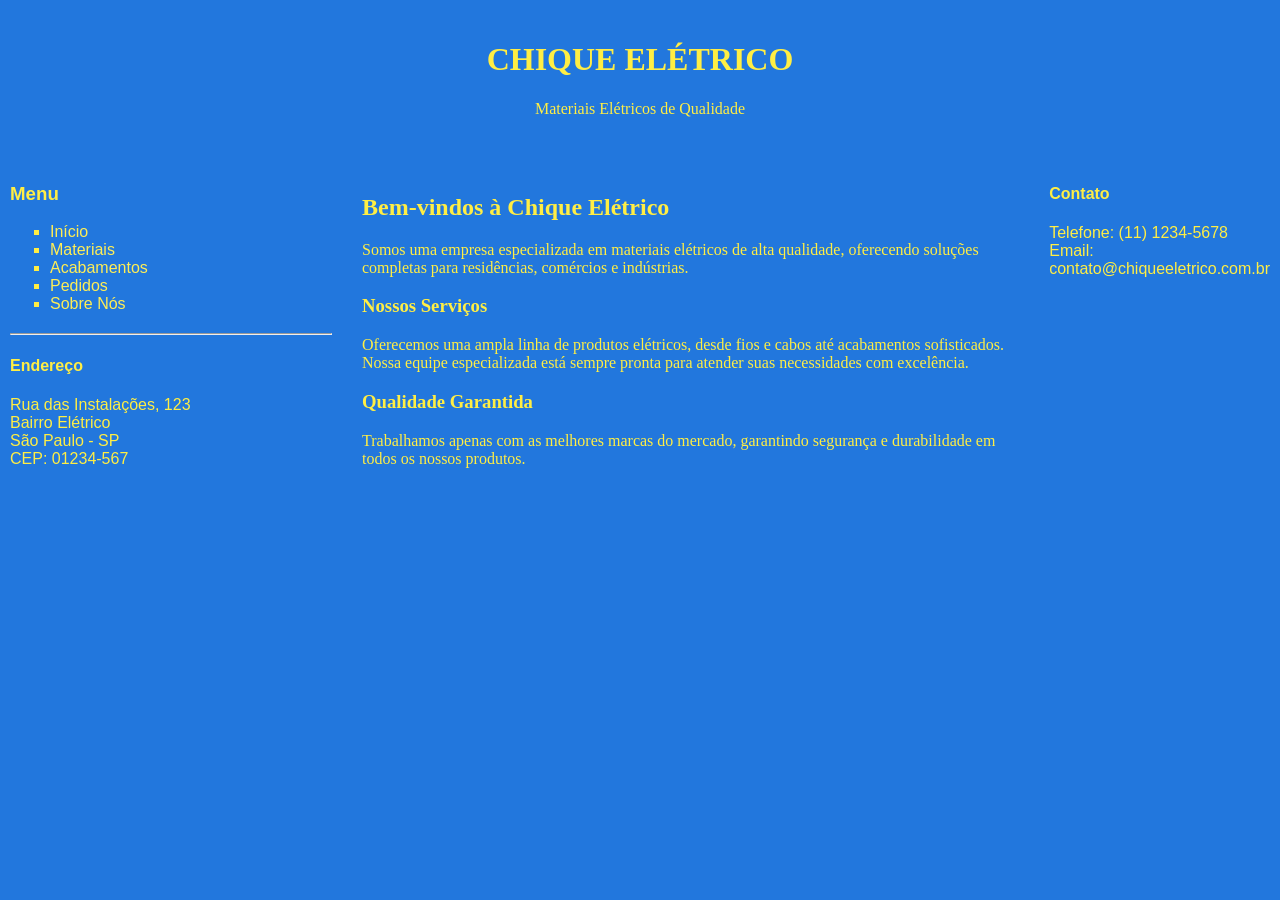
==== ChiqueEletrico.html @ d1e709b9 "refactor: reorganize site structure with modern layout and unified styling" ====
<!DOCTYPE html>
<html lang="pt-BR">
<head>
    <meta charset="UTF-8">
    <title>Chique Elétrico - Materiais Elétricos</title>
    <style>
        body {
            background-color: #2277DD;
            color: #FFEE44;
            font-family: "Lucida Bright", Liberation, serif;
            margin: 0;
            padding: 0;
        }

        table {
            border: none;
            border-collapse: collapse;
            width: 100%;
        }

        td {
            border: none;
            vertical-align: top;
            padding: 10px;
        }

        .menu-font {
            font-family: Verdana, Ubuntu, sans-serif;
        }

        .address-font {
            font-family: Verdana, Ubuntu, sans-serif;
        }

        a {
            color: #FFEE55;
            text-decoration: none;
        }

        a:visited {
            color: #FFEE33;
        }

        ul {
            list-style-type: square;
        }

        hr {
            width: 320px;
            margin: 20px 0;
        }

        .logo {
            text-align: center;
            padding: 20px;
        }
    </style>
</head>
<body>
    <table>
        <tr>
            <td colspan="3" class="logo">
                <h1>CHIQUE ELÉTRICO</h1>
                <p>Materiais Elétricos de Qualidade</p>
            </td>
        </tr>
        <tr>
            <td style="width: 200px;">
                <nav class="menu-font">
                    <h3>Menu</h3>
                    <ul>
                        <li><a href="ChiqueEletrico.html">Início</a></li>
                        <li><a href="Materiais.html">Materiais</a></li>
                        <li><a href="Acabamentos.html">Acabamentos</a></li>
                        <li><a href="Pedidos.html">Pedidos</a></li>
                        <li><a href="Page2.html">Sobre Nós</a></li>
                    </ul>
                </nav>
                <hr>
                <div class="address-font">
                    <h4>Endereço</h4>
                    <p>Rua das Instalações, 123<br>
                    Bairro Elétrico<br>
                    São Paulo - SP<br>
                    CEP: 01234-567</p>
                </div>
            </td>
            <td style="width: auto; padding: 20px;">
                <h2>Bem-vindos à Chique Elétrico</h2>
                <p>Somos uma empresa especializada em materiais elétricos de alta qualidade, oferecendo soluções completas para residências, comércios e indústrias.</p>

                <h3>Nossos Serviços</h3>
                <p>Oferecemos uma ampla linha de produtos elétricos, desde fios e cabos até acabamentos sofisticados. Nossa equipe especializada está sempre pronta para atender suas necessidades com excelência.</p>

                <h3>Qualidade Garantida</h3>
                <p>Trabalhamos apenas com as melhores marcas do mercado, garantindo segurança e durabilidade em todos os nossos produtos.</p>
            </td>
            <td style="width: 200px;">
                <div class="menu-font">
                    <h4>Contato</h4>
                    <p>Telefone: (11) 1234-5678<br>
                    Email: contato@chiqueeletrico.com.br</p>
                </div>
            </td>
        </tr>
    </table>
</body>
</html>
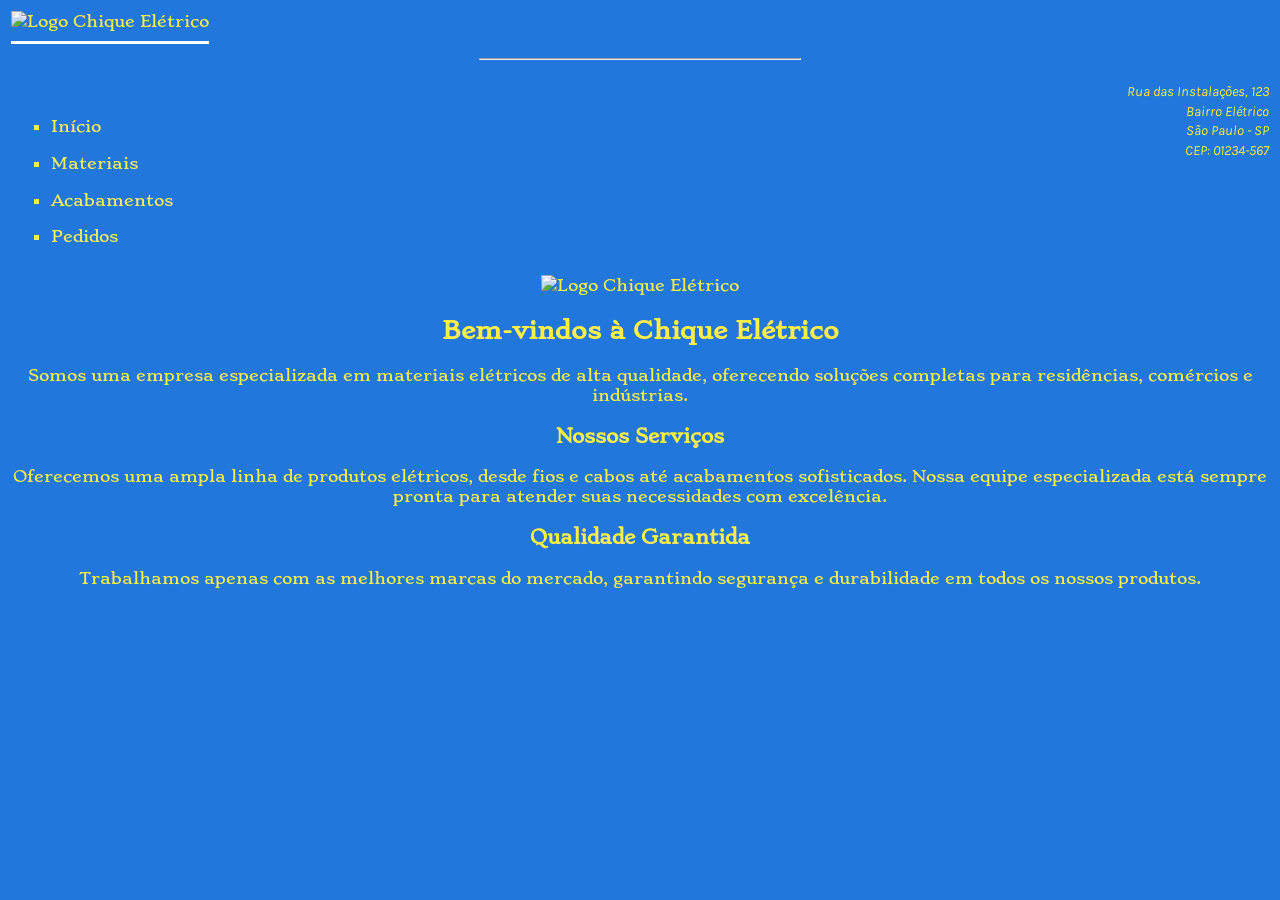
==== commit 61fe87f8: "refactor: update navigation and address styling across all pages" ====
--- a/ChiqueEletrico.html
+++ b/ChiqueEletrico.html
@@ -3,103 +3,43 @@
 <head>
     <meta charset="UTF-8">
     <title>Chique Elétrico - Materiais Elétricos</title>
-    <style>
-        body {
-            background-color: #2277DD;
-            color: #FFEE44;
-            font-family: "Lucida Bright", Liberation, serif;
-            margin: 0;
-            padding: 0;
-        }
-
-        table {
-            border: none;
-            border-collapse: collapse;
-            width: 100%;
-        }
-
-        td {
-            border: none;
-            vertical-align: top;
-            padding: 10px;
-        }
-
-        .menu-font {
-            font-family: Verdana, Ubuntu, sans-serif;
-        }
-
-        .address-font {
-            font-family: Verdana, Ubuntu, sans-serif;
-        }
-
-        a {
-            color: #FFEE55;
-            text-decoration: none;
-        }
-
-        a:visited {
-            color: #FFEE33;
-        }
-
-        ul {
-            list-style-type: square;
-        }
-
-        hr {
-            width: 320px;
-            margin: 20px 0;
-        }
-
-        .logo {
-            text-align: center;
-            padding: 20px;
-        }
-    </style>
+    <link href="https://fonts.googleapis.com/css2?family=Karla:wght@400;600;700&family=Stoke:wght@300;400&display=swap" rel="stylesheet">
+    <link rel="stylesheet" href="styles.css">
 </head>
 <body>
-    <table>
+    <table border="0">
         <tr>
-            <td colspan="3" class="logo">
-                <h1>CHIQUE ELÉTRICO</h1>
-                <p>Materiais Elétricos de Qualidade</p>
-            </td>
-        </tr>
-        <tr>
-            <td style="width: 200px;">
-                <nav class="menu-font">
-                    <h3>Menu</h3>
+            <td>
+                <img src="LogoChiqueEletricoTopo.png" alt="Logo Chique Elétrico" class="imgLogo">
+                <hr>
+                <nav>
                     <ul>
-                        <li><a href="ChiqueEletrico.html">Início</a></li>
-                        <li><a href="Materiais.html">Materiais</a></li>
-                        <li><a href="Acabamentos.html">Acabamentos</a></li>
-                        <li><a href="Pedidos.html">Pedidos</a></li>
-                        <li><a href="Page2.html">Sobre Nós</a></li>
+                        <li><a href="ChiqueEletrico.html" target="_blank">Início</a></li>
+                        <li><a href="Materiais.html" target="_blank">Materiais</a></li>
+                        <li><a href="Acabamentos.html" target="_blank">Acabamentos</a></li>
+                        <li><a href="Pedidos.html" target="_blank">Pedidos</a></li>
                     </ul>
                 </nav>
-                <hr>
-                <div class="address-font">
-                    <h4>Endereço</h4>
+                <address class="ender">
                     <p>Rua das Instalações, 123<br>
                     Bairro Elétrico<br>
                     São Paulo - SP<br>
                     CEP: 01234-567</p>
-                </div>
+                </address>
             </td>
-            <td style="width: auto; padding: 20px;">
-                <h2>Bem-vindos à Chique Elétrico</h2>
-                <p>Somos uma empresa especializada em materiais elétricos de alta qualidade, oferecendo soluções completas para residências, comércios e indústrias.</p>
+        </tr>
+        <tr>
+            <td>
+                <div class="apres">
+                    <img src="LogoChiqueEletrico.png" alt="Logo Chique Elétrico">
+                    <h2>Bem-vindos à Chique Elétrico</h2>
+                    <p>Somos uma empresa especializada em materiais elétricos de alta qualidade, oferecendo soluções completas para residências, comércios e indústrias.</p>
 
-                <h3>Nossos Serviços</h3>
-                <p>Oferecemos uma ampla linha de produtos elétricos, desde fios e cabos até acabamentos sofisticados. Nossa equipe especializada está sempre pronta para atender suas necessidades com excelência.</p>
+                    <h3>Nossos Serviços</h3>
+                    <p>Oferecemos uma ampla linha de produtos elétricos, desde fios e cabos até acabamentos sofisticados. Nossa equipe especializada está sempre pronta para atender suas necessidades com excelência.</p>
 
-                <h3>Qualidade Garantida</h3>
-                <p>Trabalhamos apenas com as melhores marcas do mercado, garantindo segurança e durabilidade em todos os nossos produtos.</p>
-            </td>
-            <td style="width: 200px;">
-                <div class="menu-font">
-                    <h4>Contato</h4>
-                    <p>Telefone: (11) 1234-5678<br>
-                    Email: contato@chiqueeletrico.com.br</p>
+                    <h3>Qualidade Garantida</h3>
+                    <p>Trabalhamos apenas com as melhores marcas do mercado, garantindo segurança e durabilidade em todos os nossos produtos.</p>
                 </div>
             </td>
         </tr>
--- a/styles.css
+++ b/styles.css
@@ -0,0 +1,248 @@
+/* Google Fonts Import */
+@import url('https://fonts.googleapis.com/css2?family=Karla:wght@400;600;700&family=Stoke:wght@300;400&display=swap');
+
+/* Base Styles */
+body {
+    background-color: #2277DD;
+    color: #FFEE44;
+    font-family: "Stoke", "Lucida Bright", "Liberation", serif;
+    font-size: 16px;
+}
+
+/* Links */
+a {
+    color: #FFEE55;
+    text-decoration: none;
+}
+
+a:visited {
+    color: #FFEE33;
+}
+
+/* Lists */
+ol, ul {
+    line-height: 200%;
+}
+
+/* CSS Estrutural */
+header {
+    display: block;
+    margin-bottom: 1px;
+}
+
+nav {
+    display: block;
+    width: 20%;
+    float: left;
+}
+
+section {
+    display: block;
+    width: 70%;
+    float: right;
+}
+
+/* Classes específicas */
+.ender {
+    float: right;
+    text-align: right;
+    line-height: 140%;
+    font-size: 14px;
+    font-family: "Karla", "Verdana", "Ubuntu", sans-serif;
+}
+
+.imgLogo {
+    border-bottom: 3px solid #FFFFFF;
+    margin-bottom: 6px;
+    padding-bottom: 10px;
+}
+
+.apres {
+    text-align: center;
+    font-size: 16px;
+}
+
+nav ul {
+    color: #FFEE44;
+    line-height: 230%;
+    margin-top: 40px;
+    list-style: square;
+}
+
+/* Classes para Materiais.html */
+.titulo {
+    text-align: center;
+}
+
+.listaMat {
+    width: 340px;
+    color: #202020;
+    background-color: #EEEEBB;
+    padding: 10px 10px 10px 30px;
+    border: 3px solid #202020;
+    margin: 0px 10px;
+    margin-left: auto;
+    margin-right: auto;
+    list-style: square;
+}
+
+.preco {
+    color: #CC0000;
+}
+
+.listaMat ol {
+    color: #202020;
+    list-style-type: lower-alpha;
+}
+
+/* Classes para Acabamentos.html */
+.tabAcab {
+    border-collapse: collapse;
+    margin-top: 6px;
+    font-size: 15px;
+    background-color: #FFFFCC;
+    color: #000000;
+    font-family: "Karla", "Verdana", "Ubuntu", sans-serif;
+}
+
+.tabAcab th, .tabAcab td {
+    border: 2px solid #000000;
+    padding: 6px 12px;
+}
+
+.linTH {
+    color: #EEEE00;
+    background-color: #666666;
+    vertical-align: middle;
+    text-align: center;
+}
+
+.colTH {
+    color: #000000;
+    background-color: #AAAAAA;
+    text-align: left;
+}
+
+.imgAcab {
+    width: 60px;
+    height: 44px;
+}
+
+/* Classes para Pedidos.html */
+.divCompras {
+    width: 550px;
+    color: #000000;
+    background-color: #FFFFCC;
+    padding: 6px 6px 15px 6px;
+    font-size: 12px;
+    margin: 20px auto;
+    border: 2px solid #000000;
+}
+
+.listaCompras {
+    width: 210px;
+    height: 180px;
+    float: right;
+    margin-top: 2px;
+    margin-left: 10px;
+}
+
+.colLabSelProd {
+    width: 230px;
+    height: 40px;
+    float: left;
+}
+
+.colSelProd {
+    width: 160px;
+    float: right;
+}
+
+.linhaProdSel {
+    width: 220px;
+    margin-bottom: 6px;
+    float: left;
+}
+
+/* Elementos de entrada */
+.inpGrande {
+    width: 380px;
+}
+
+.impMedio {
+    width: 80px;
+}
+
+.impNCC {
+    width: 130px;
+}
+
+.impTelef {
+    width: 90px;
+}
+
+.impEnder {
+    width: 180px;
+    height: 50px;
+}
+
+.numDD {
+    width: 30px;
+}
+
+.numQD {
+    width: 50px;
+}
+
+/* Posicionamento */
+.elemEsq {
+    display: block;
+    float: left;
+}
+
+.elemDir {
+    display: block;
+    float: right;
+}
+
+.fsEsq {
+    float: left;
+    display: inline;
+    margin: 0px;
+}
+
+.fsDir {
+    float: right;
+    display: inline;
+    margin: 0px;
+}
+
+.botoes {
+    text-align: right;
+    margin: 20px 10px 0px 10px;
+}
+
+/* Labels específicos */
+.colPri {
+    float: left;
+    display: block;
+    width: 90px;
+}
+
+.colPriCompras {
+    float: left;
+    display: block;
+    width: 86px;
+}
+
+.colPriPag {
+    float: left;
+    display: block;
+    width: 250px;
+}
+
+/* Estilos adicionais para compatibilidade */
+hr {
+    width: 320px;
+}
+
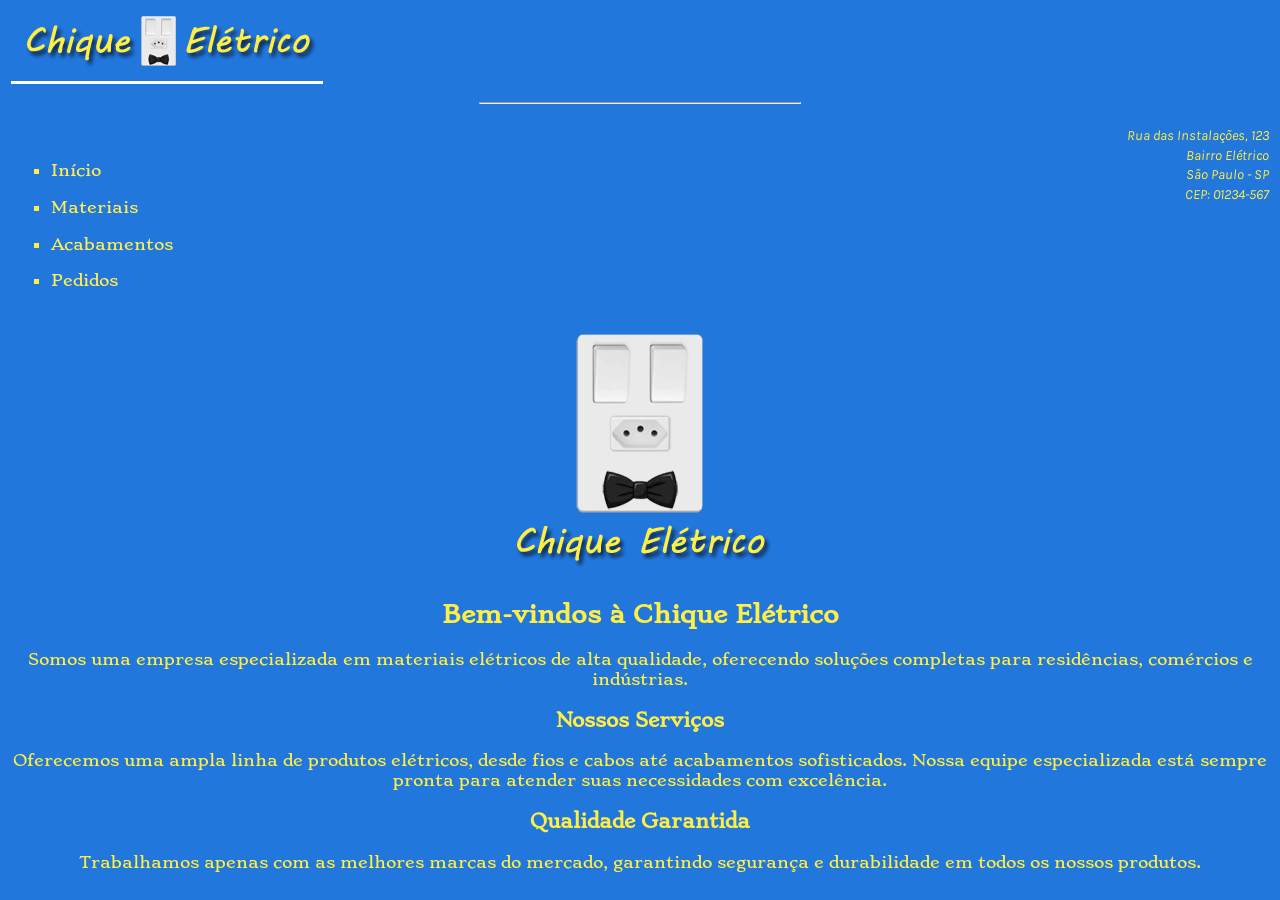
==== commit b12fc4f0: "feat: replace placeholder SVG images with actual product photos and update image paths" ====
--- a/ChiqueEletrico.html
+++ b/ChiqueEletrico.html
@@ -10,7 +10,7 @@
     <table border="0">
         <tr>
             <td>
-                <img src="LogoChiqueEletricoTopo.png" alt="Logo Chique Elétrico" class="imgLogo">
+                <img src="Imagens/LogoChiqueEletricoTopo.png" alt="Logo Chique Elétrico" class="imgLogo">
                 <hr>
                 <nav>
                     <ul>
@@ -31,7 +31,7 @@
         <tr>
             <td>
                 <div class="apres">
-                    <img src="LogoChiqueEletrico.png" alt="Logo Chique Elétrico">
+                    <img src="Imagens/LogoChiqueEletrico.png" alt="Logo Chique Elétrico">
                     <h2>Bem-vindos à Chique Elétrico</h2>
                     <p>Somos uma empresa especializada em materiais elétricos de alta qualidade, oferecendo soluções completas para residências, comércios e indústrias.</p>
 
